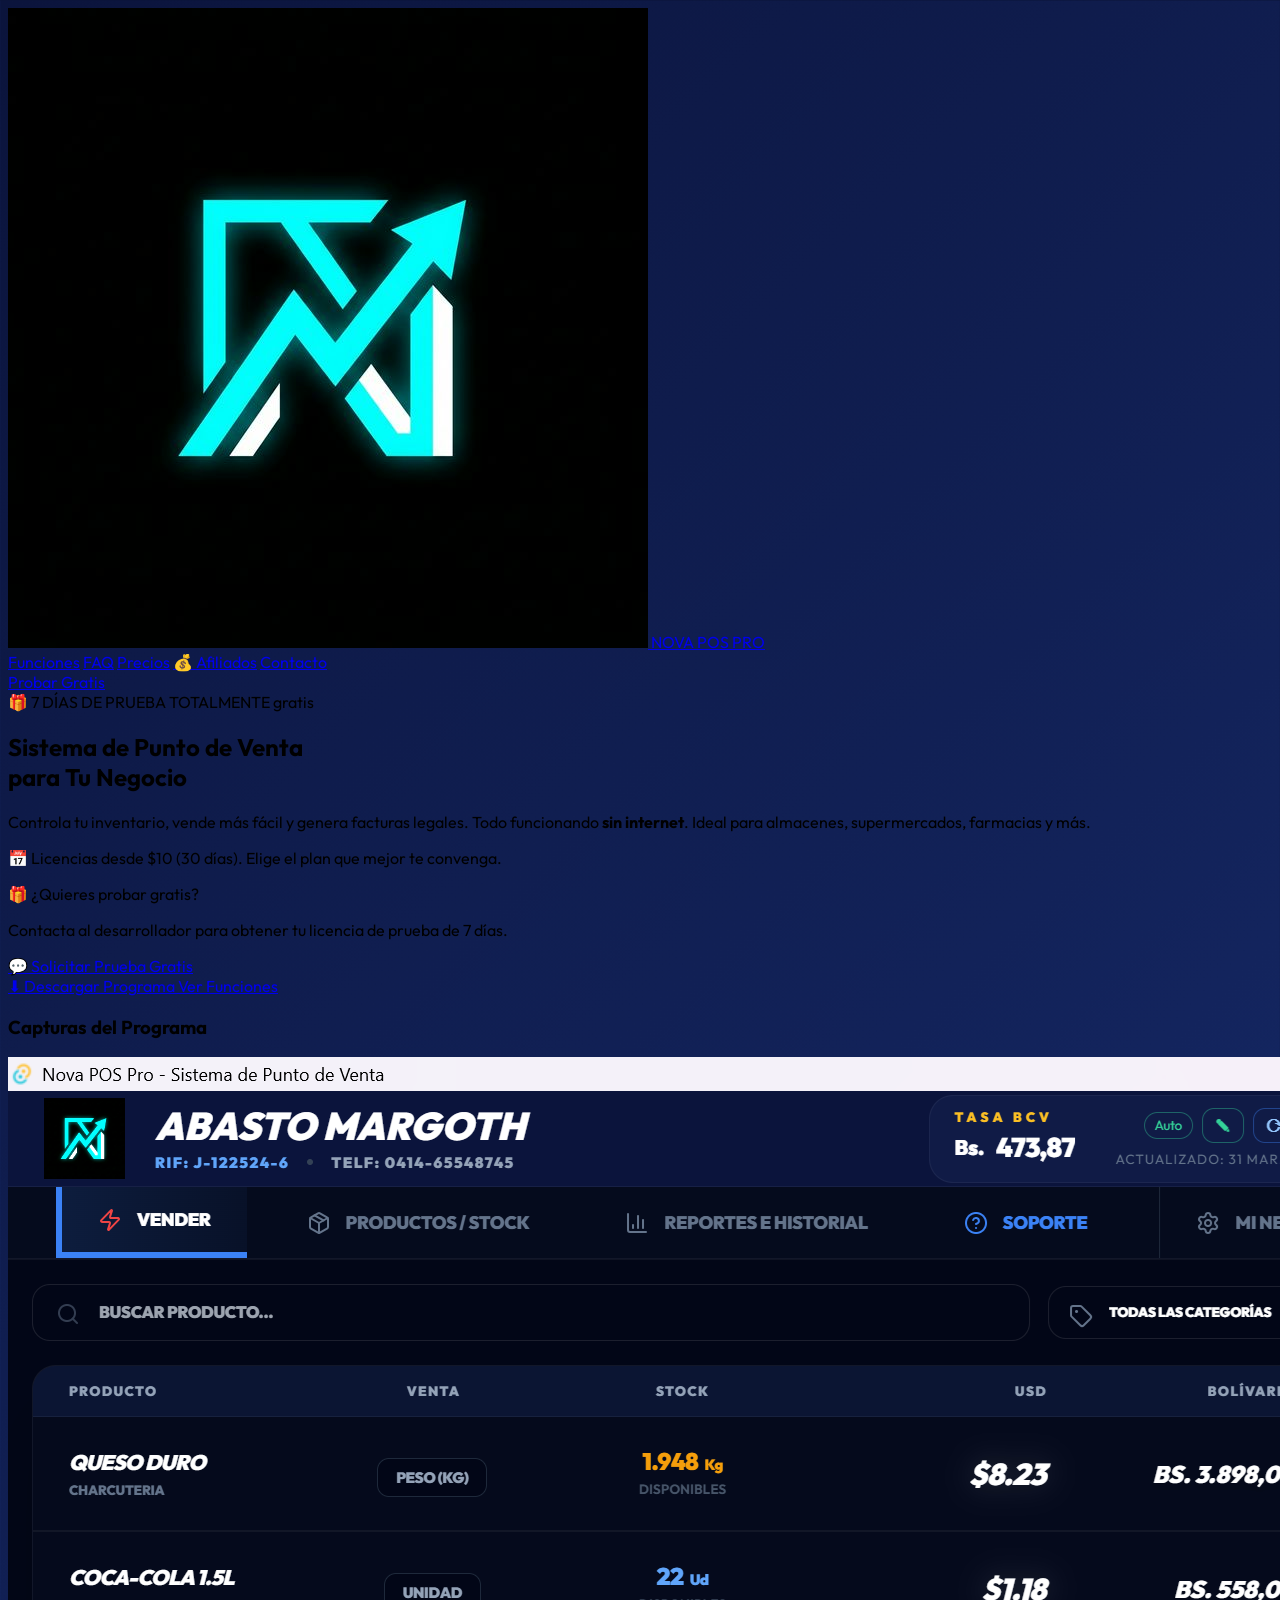
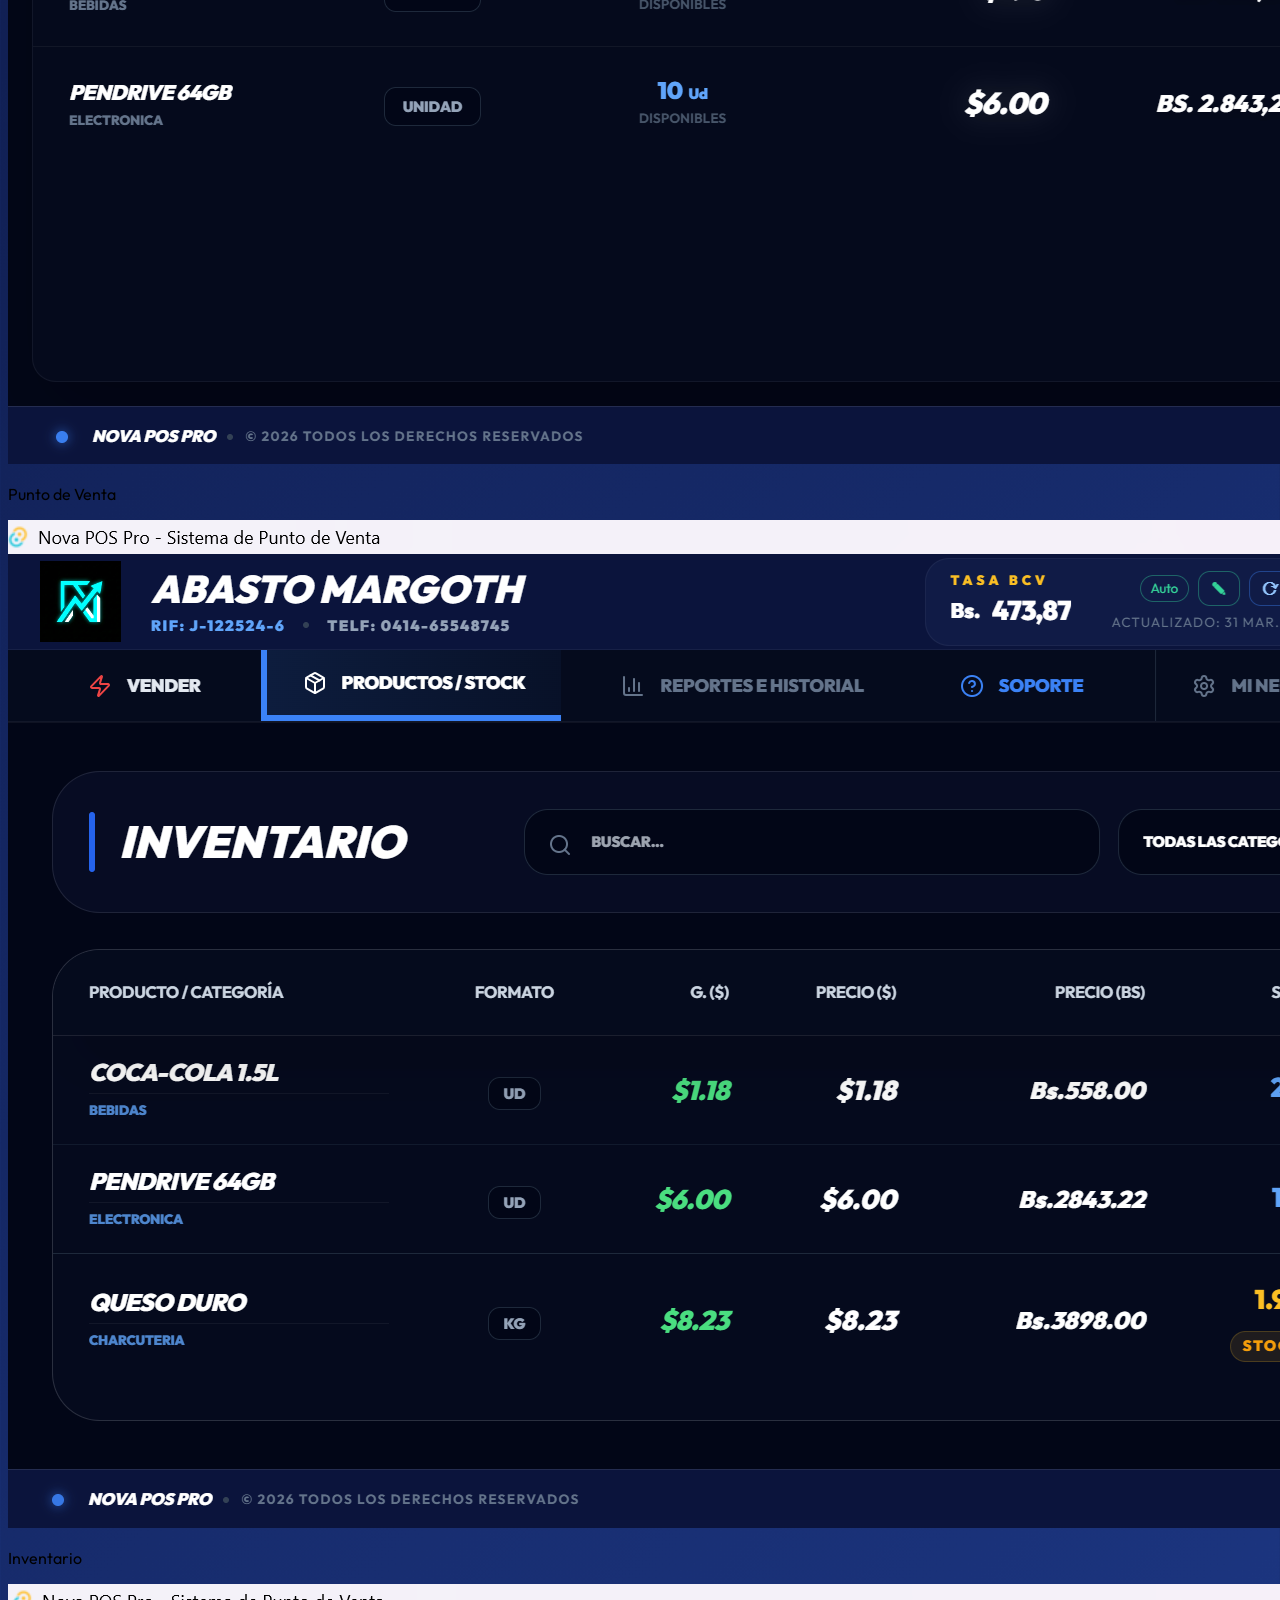
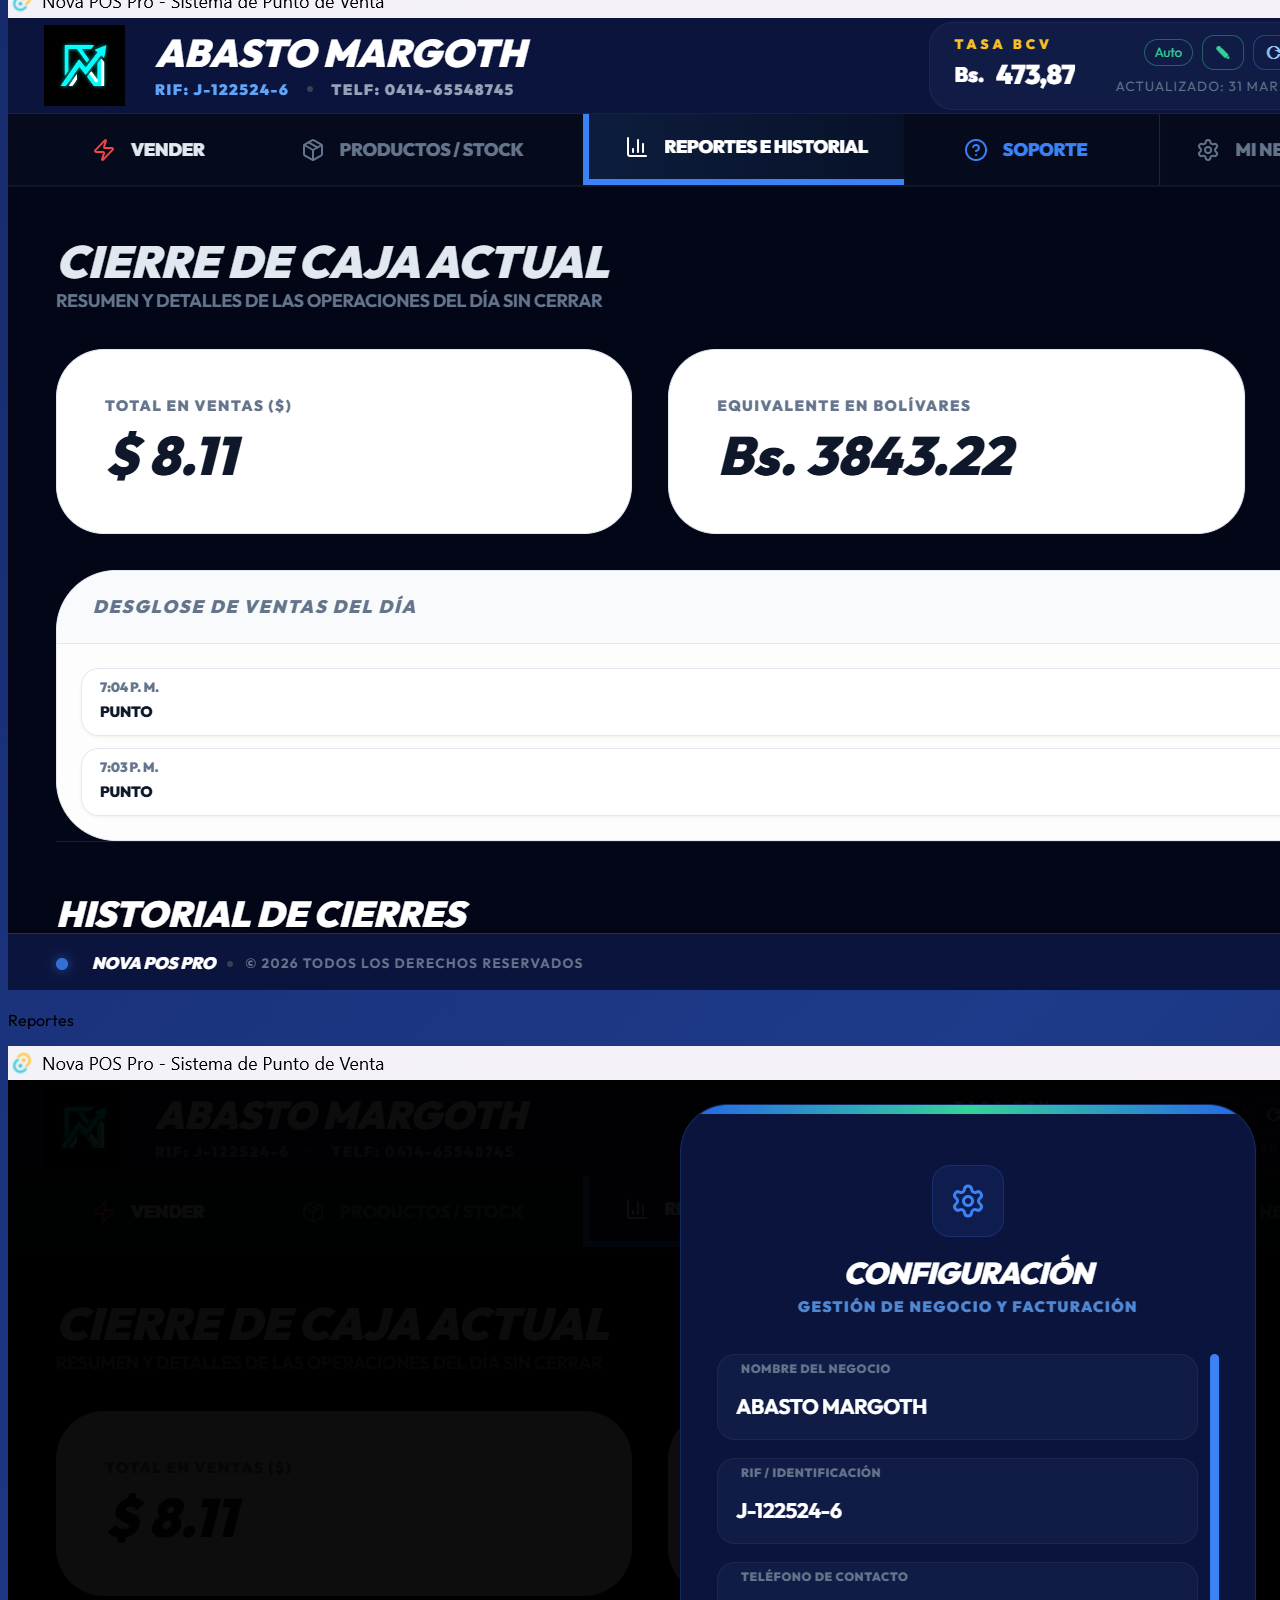
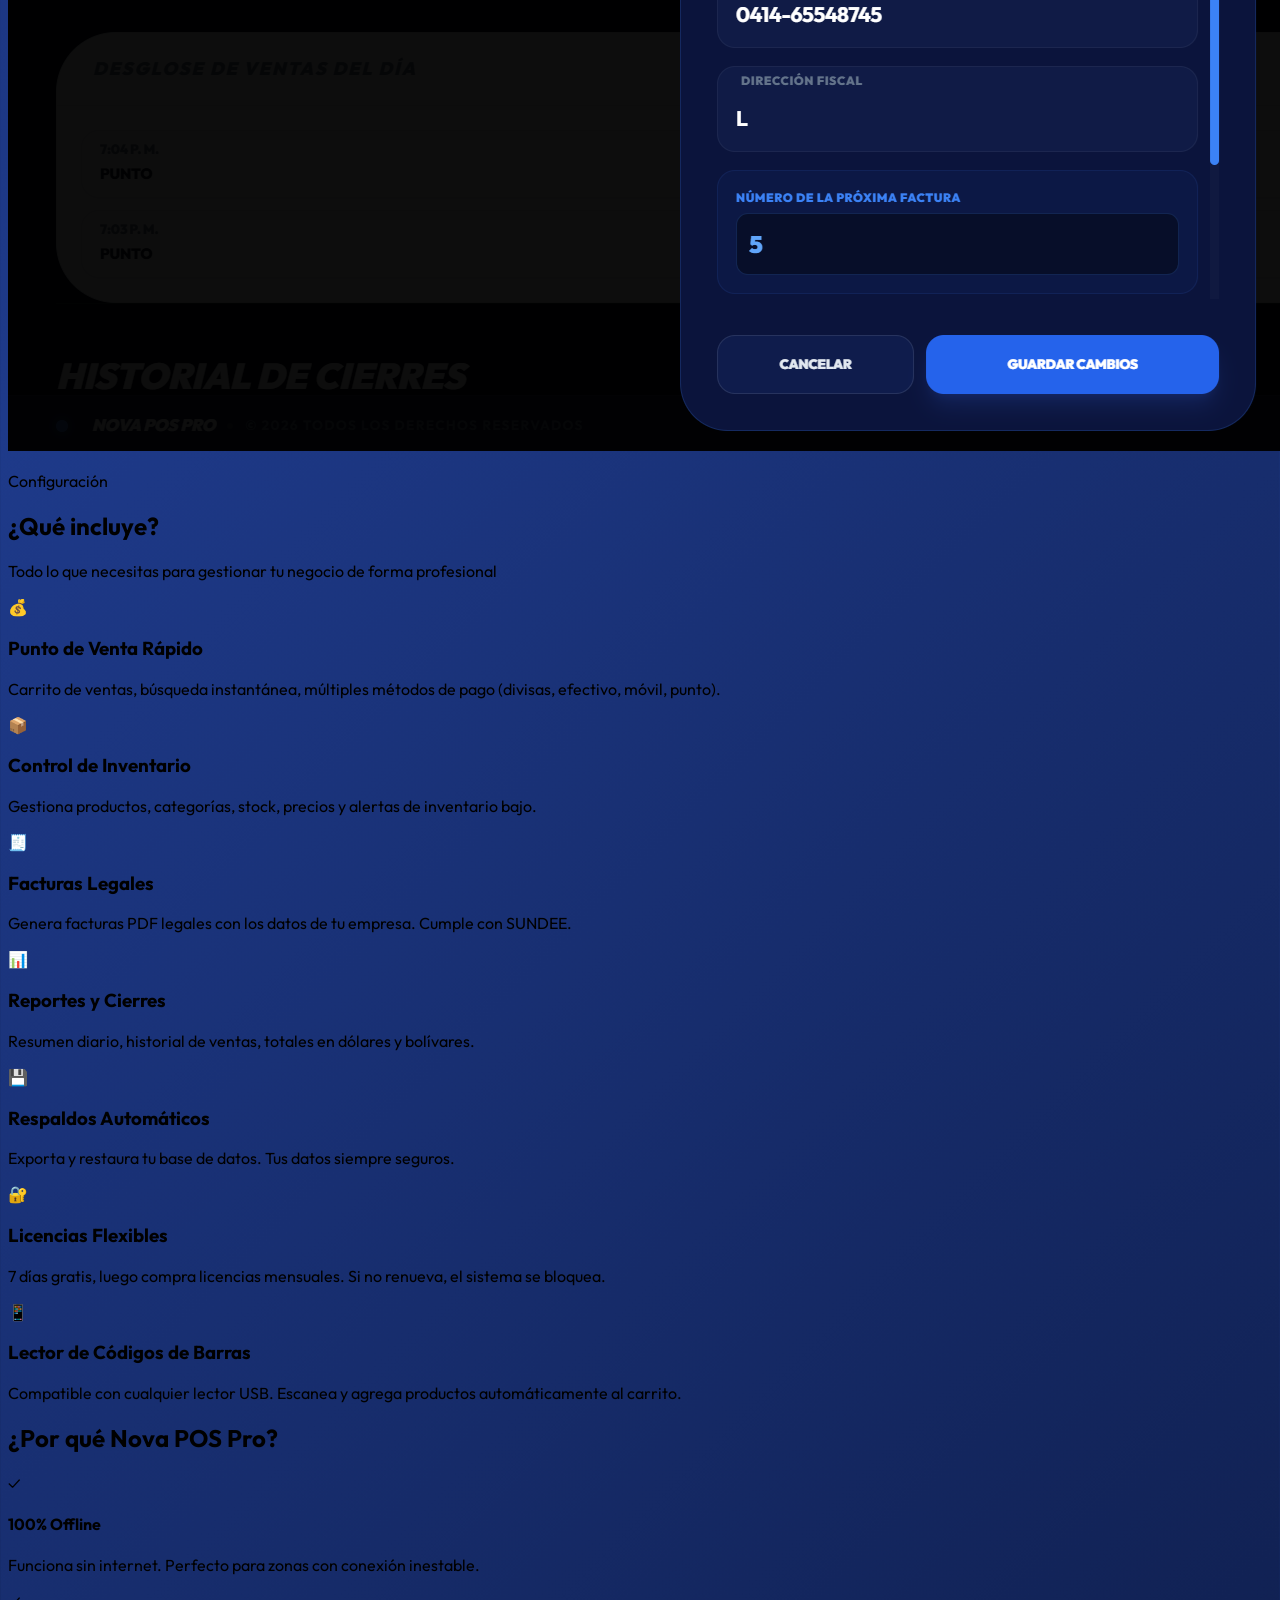
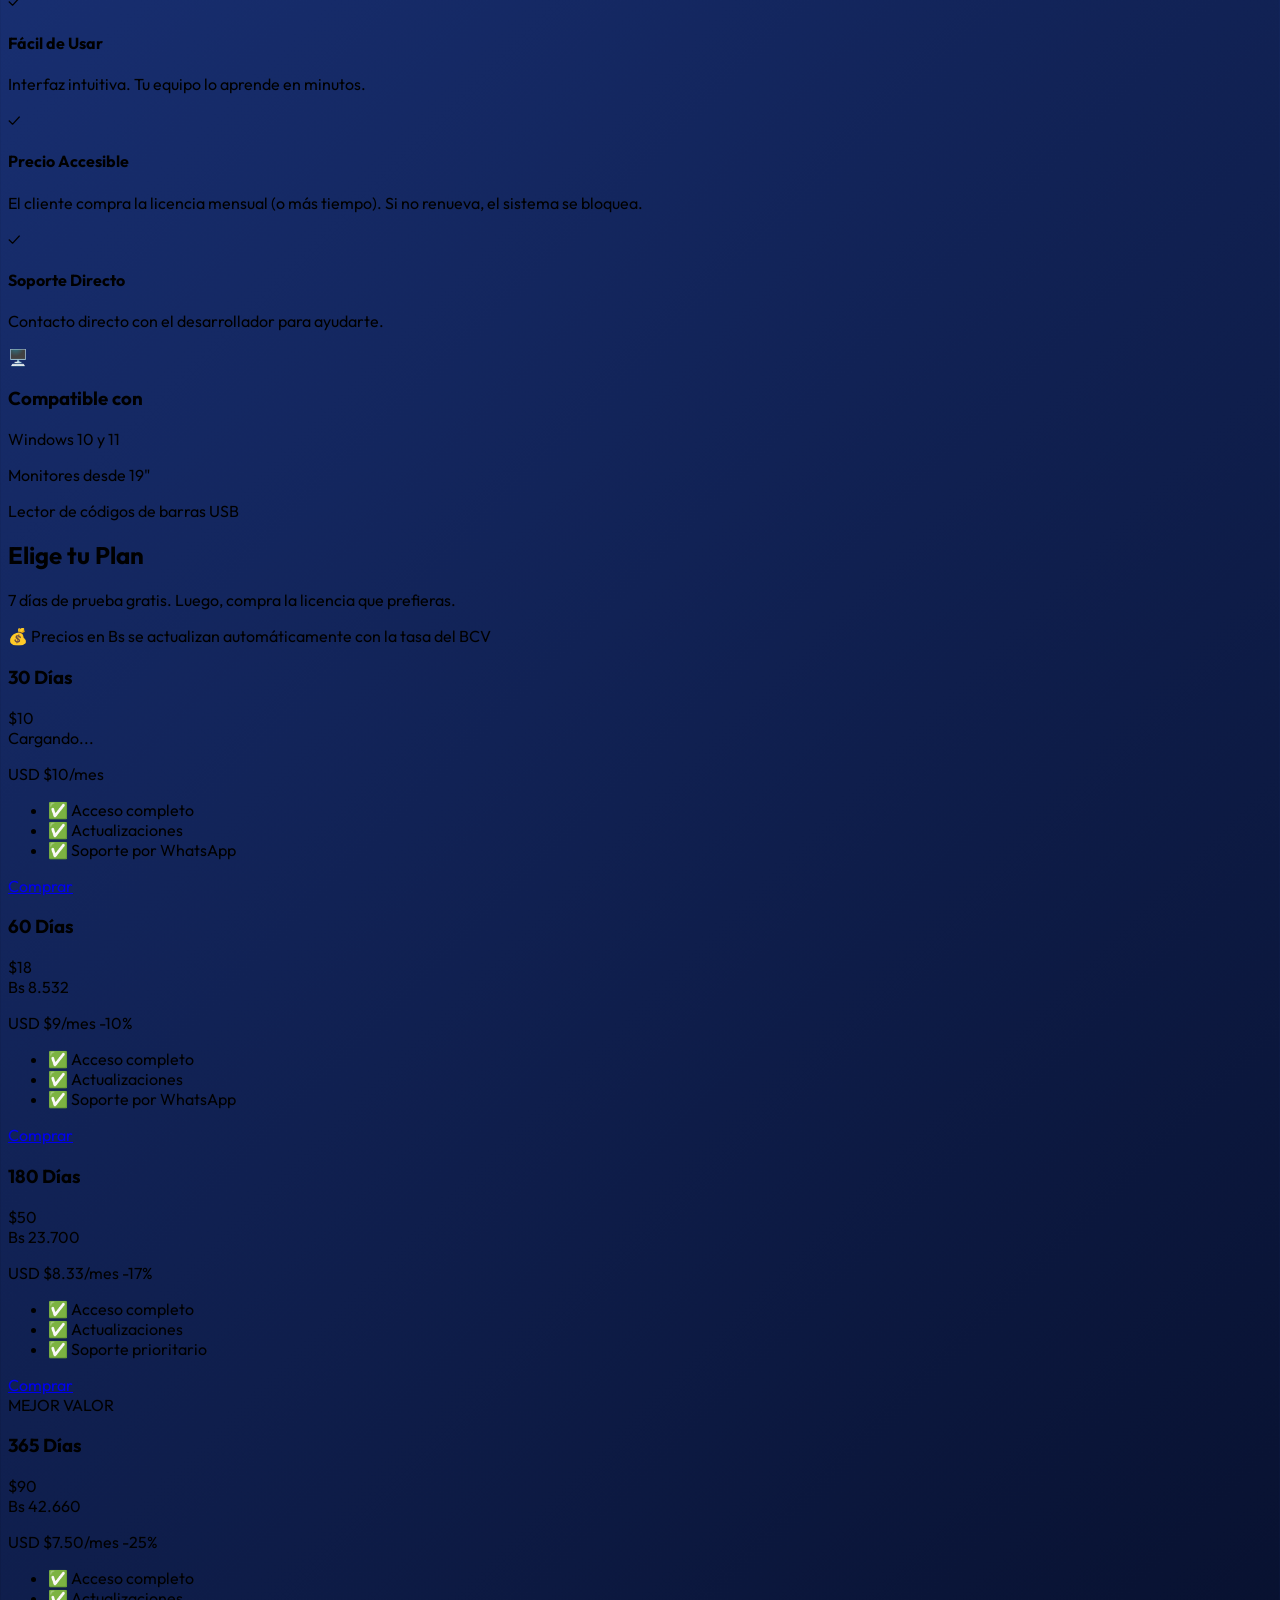
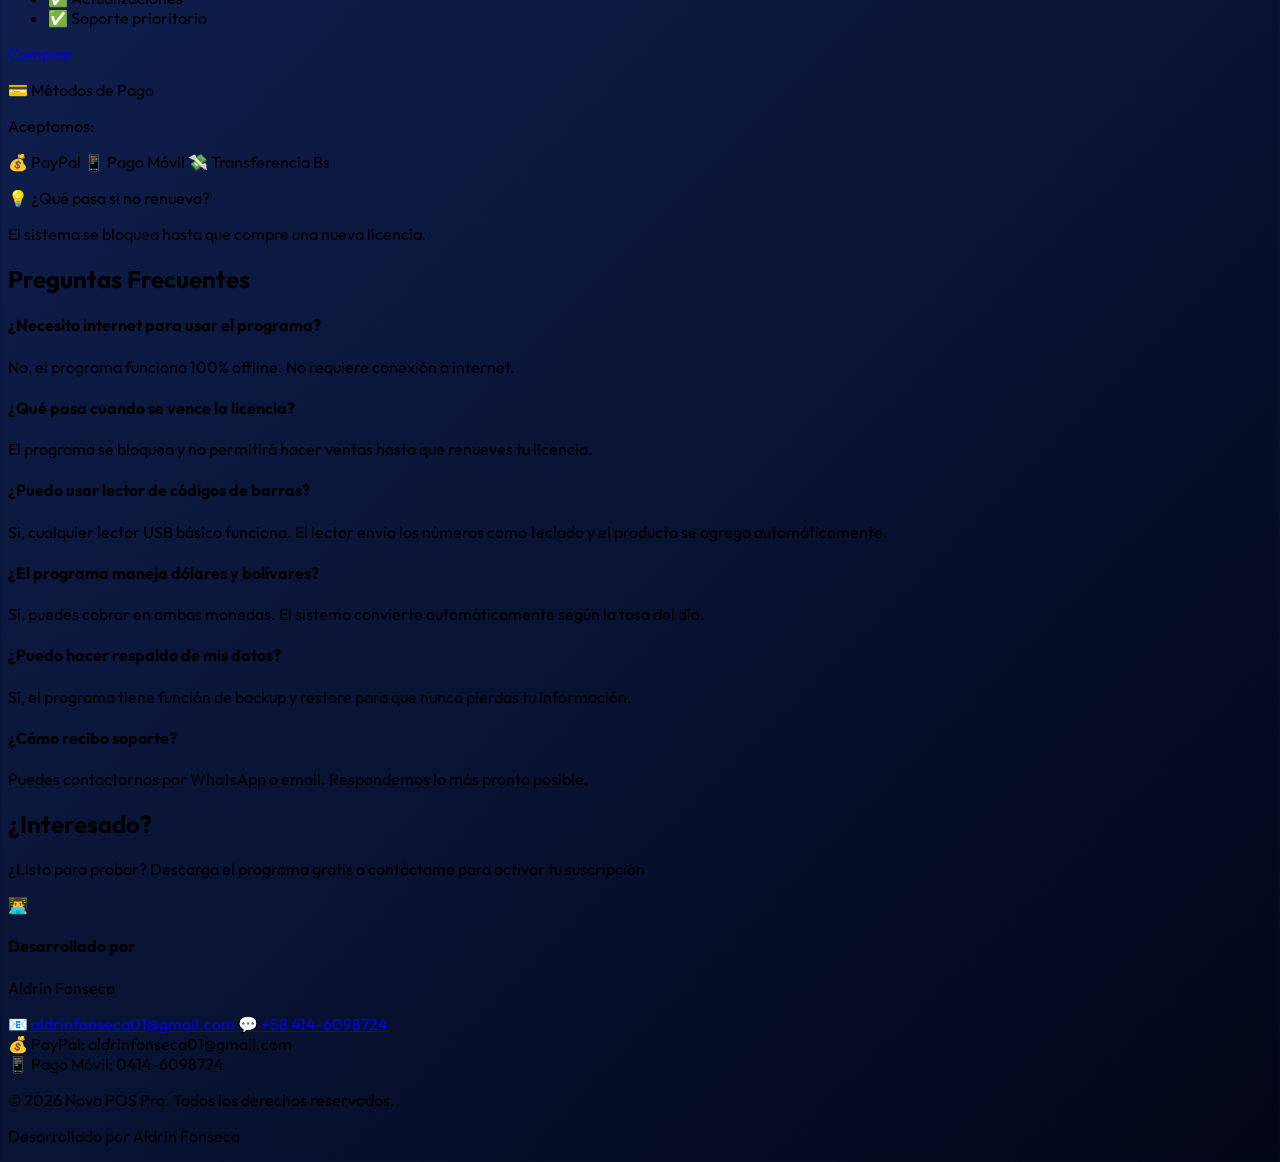
==== index.html @ e428296a "Add files via upload" ====
<!DOCTYPE html>
<html lang="es">
<head>
    <meta charset="UTF-8">
    <meta name="viewport" content="width=device-width, initial-scale=1.0">
    <title>Nova POS Pro - Sistema de Punto de Venta</title>
    <link rel="icon" type="image/png" href="logo_pro.png">
    <script src="https://cdn.tailwindcss.com"></script>
    <link href="https://fonts.googleapis.com/css2?family=Outfit:wght@400;700;900&display=swap" rel="stylesheet">
    <style>
        * { font-family: 'Outfit', sans-serif; }
        .gradient-bg { background: linear-gradient(135deg, #0B143C 0%, #1e3a8a 50%, #020617 100%); }
        .card-hover { transition: all 0.3s ease; }
        .card-hover:hover { transform: translateY(-5px); box-shadow: 0 20px 40px rgba(59, 130, 246, 0.3); }
        .float-animation { animation: float 3s ease-in-out infinite; }
        @keyframes float { 0%, 100% { transform: translateY(0); } 50% { transform: translateY(-10px); } }
        .pulse-glow { animation: pulse-glow 2s ease-in-out infinite; }
        @keyframes pulse-glow { 0%, 100% { box-shadow: 0 0 20px rgba(59, 130, 246, 0.4); } 50% { box-shadow: 0 0 40px rgba(59, 130, 246, 0.8); } }
        
        /* Lightbox */
        #lightbox {
            display: none;
            position: fixed;
            inset: 0;
            background: rgba(0,0,0,0.95);
            z-index: 9999;
            justify-content: center;
            align-items: center;
            cursor: pointer;
        }
        #lightbox img {
            max-width: 90vw;
            max-height: 90vh;
            object-fit: contain;
        }
        #lightbox.active {
            display: flex;
        }
    </style>
</head>
<body class="gradient-bg min-h-screen text-white">

    <!-- Lightbox para imágenes -->
    <div id="lightbox" onclick="this.classList.remove('active')">
        <img id="lightbox-img" src="" alt="Vista previa">
    </div>
    <!-- Header -->
    <header class="fixed w-full top-0 z-50 bg-slate-900/90 backdrop-blur-lg border-b border-white/10">
        <div class="max-w-6xl mx-auto px-4 py-4 flex justify-between items-center">
            <div class="flex items-center gap-3">
                <a href="/">
                    <img src="logo_pro.png" alt="Nova POS Pro" class="w-10 h-10 rounded-xl">
                </a>
                <a href="/" class="font-black text-xl tracking-wide">NOVA POS <span class="text-blue-400">PRO</span></a>
            </div>
            <nav class="hidden md:flex gap-6 text-sm font-bold">
                <a href="#funciones" class="hover:text-blue-400 transition">Funciones</a>
                <a href="#preguntas" class="hover:text-blue-400 transition">FAQ</a>
                <a href="#precios" class="hover:text-blue-400 transition">Precios</a>
                <a href="afiliados/" class="hover:text-purple-400 transition">💰 Afiliados</a>
                <a href="#contacto" class="hover:text-blue-400 transition">Contacto</a>
            </nav>
            <a href="#contacto" class="bg-green-600 hover:bg-green-700 px-5 py-2 rounded-xl font-bold text-sm transition pulse-glow">Probar Gratis</a>
        </div>
    </header>

    <!-- Hero -->
    <section class="pt-32 pb-20 px-4">
        <div class="max-w-6xl mx-auto text-center">
            <div class="inline-block bg-green-500/20 border border-green-500/30 px-4 py-1 rounded-full text-xs font-bold text-green-400 mb-6">
                🎁 7 DÍAS DE PRUEBA TOTALMENTE gratis
            </div>
            <h1 class="text-4xl md:text-6xl font-black mb-6 leading-tight">
                Sistema de Punto de Venta<br>
                <span class="text-blue-400">para Tu Negocio</span>
            </h1>
            <p class="text-slate-300 text-lg md:text-xl max-w-2xl mx-auto mb-6">
                Controla tu inventario, vende más fácil y genera facturas legales. 
                Todo funcionando <strong>sin internet</strong>. Ideal para almacenes, supermercados, farmacias y más.
            </p>
            <p class="text-blue-400 font-bold text-lg mb-6">
                📅 Licencias desde $10 (30 días). Elige el plan que mejor te convenga.
            </p>
            
            <!-- Prueba Gratis - Destacado -->
            <div class="bg-green-600/20 border border-green-500/30 rounded-2xl p-4 max-w-xl mx-auto mb-8">
                <p class="text-green-400 font-bold text-lg mb-2">🎁 ¿Quieres probar gratis?</p>
                <p class="text-slate-300 text-sm mb-3">Contacta al desarrollador para obtener tu licencia de prueba de 7 días.</p>
                <a href="#contacto" class="inline-block bg-green-500 hover:bg-green-600 px-6 py-2 rounded-xl font-bold text-white transition">
                    💬 Solicitar Prueba Gratis
                </a>
            </div>
            
                <div class="flex flex-col sm:flex-row gap-4 justify-center">
                <a href="https://www.mediafire.com/file/jtcs6cgngx783fh/Nova_POS_Pro_Instalador.exe/file" target="_blank" class="bg-blue-600 hover:bg-blue-700 px-8 py-4 rounded-2xl font-black text-lg transition pulse-glow">
                    ⬇ Descargar Programa
                </a>
                <a href="#funciones" class="border border-white/20 hover:bg-white/10 px-8 py-4 rounded-2xl font-bold transition">
                    Ver Funciones
                </a>
            </div>
            
            <!-- Preview / Galería -->
            <div class="mt-16">
                <h3 class="text-2xl font-black mb-8 text-center">Capturas del Programa</h3>
                <div class="grid md:grid-cols-2 lg:grid-cols-4 gap-4 max-w-5xl mx-auto">
                    <div class="bg-slate-800/50 border border-white/10 rounded-xl overflow-hidden cursor-pointer" onclick="document.getElementById('lightbox-img').src='ventas.png';document.getElementById('lightbox').classList.add('active')">
                        <img src="ventas.png" alt="Punto de Venta" class="w-full aspect-video object-cover">
                        <p class="text-center text-slate-400 text-xs py-2">Punto de Venta</p>
                    </div>
                    <div class="bg-slate-800/50 border border-white/10 rounded-xl overflow-hidden cursor-pointer" onclick="document.getElementById('lightbox-img').src='inventario.png';document.getElementById('lightbox').classList.add('active')">
                        <img src="inventario.png" alt="Inventario" class="w-full aspect-video object-cover">
                        <p class="text-center text-slate-400 text-xs py-2">Inventario</p>
                    </div>
                    <div class="bg-slate-800/50 border border-white/10 rounded-xl overflow-hidden cursor-pointer" onclick="document.getElementById('lightbox-img').src='reportes.png';document.getElementById('lightbox').classList.add('active')">
                        <img src="reportes.png" alt="Reportes" class="w-full aspect-video object-cover">
                        <p class="text-center text-slate-400 text-xs py-2">Reportes</p>
                    </div>
                    <div class="bg-slate-800/50 border border-white/10 rounded-xl overflow-hidden cursor-pointer" onclick="document.getElementById('lightbox-img').src='Configuracion.png';document.getElementById('lightbox').classList.add('active')">
                        <img src="Configuracion.png" alt="Configuración" class="w-full aspect-video object-cover">
                        <p class="text-center text-slate-400 text-xs py-2">Configuración</p>
                    </div>
                </div>
            </div>
        </div>
    </section>

    <!-- Funciones -->
    <section id="funciones" class="py-20 px-4 bg-slate-900/50">
        <div class="max-w-6xl mx-auto">
            <h2 class="text-3xl md:text-4xl font-black text-center mb-4">¿Qué incluye?</h2>
            <p class="text-slate-400 text-center mb-12 max-w-xl mx-auto">Todo lo que necesitas para gestionar tu negocio de forma profesional</p>
            
            <div class="grid md:grid-cols-2 lg:grid-cols-3 gap-6">
                <!-- Función 1 -->
                <div class="bg-slate-800/50 border border-white/10 rounded-2xl p-6 card-hover">
                    <div class="w-12 h-12 bg-blue-600/20 rounded-xl flex items-center justify-center mb-4 text-2xl">💰</div>
                    <h3 class="font-black text-lg mb-2">Punto de Venta Rápido</h3>
                    <p class="text-slate-400 text-sm">Carrito de ventas, búsqueda instantánea, múltiples métodos de pago (divisas, efectivo, móvil, punto).</p>
                </div>
                
                <!-- Función 2 -->
                <div class="bg-slate-800/50 border border-white/10 rounded-2xl p-6 card-hover">
                    <div class="w-12 h-12 bg-green-600/20 rounded-xl flex items-center justify-center mb-4 text-2xl">📦</div>
                    <h3 class="font-black text-lg mb-2">Control de Inventario</h3>
                    <p class="text-slate-400 text-sm">Gestiona productos, categorías, stock, precios y alertas de inventario bajo.</p>
                </div>
                
                <!-- Función 3 -->
                <div class="bg-slate-800/50 border border-white/10 rounded-2xl p-6 card-hover">
                    <div class="w-12 h-12 bg-purple-600/20 rounded-xl flex items-center justify-center mb-4 text-2xl">🧾</div>
                    <h3 class="font-black text-lg mb-2">Facturas Legales</h3>
                    <p class="text-slate-400 text-sm">Genera facturas PDF legales con los datos de tu empresa. Cumple con SUNDEE.</p>
                </div>
                
                <!-- Función 4 -->
                <div class="bg-slate-800/50 border border-white/10 rounded-2xl p-6 card-hover">
                    <div class="w-12 h-12 bg-amber-600/20 rounded-xl flex items-center justify-center mb-4 text-2xl">📊</div>
                    <h3 class="font-black text-lg mb-2">Reportes y Cierres</h3>
                    <p class="text-slate-400 text-sm">Resumen diario, historial de ventas, totales en dólares y bolívares.</p>
                </div>
                
                <!-- Función 5 -->
                <div class="bg-slate-800/50 border border-white/10 rounded-2xl p-6 card-hover">
                    <div class="w-12 h-12 bg-red-600/20 rounded-xl flex items-center justify-center mb-4 text-2xl">💾</div>
                    <h3 class="font-black text-lg mb-2">Respaldos Automáticos</h3>
                    <p class="text-slate-400 text-sm">Exporta y restaura tu base de datos. Tus datos siempre seguros.</p>
                </div>
                
                <!-- Función 6 -->
                <div class="bg-slate-800/50 border border-white/10 rounded-2xl p-6 card-hover">
                    <div class="w-12 h-12 bg-cyan-600/20 rounded-xl flex items-center justify-center mb-4 text-2xl">🔐</div>
                    <h3 class="font-black text-lg mb-2">Licencias Flexibles</h3>
                    <p class="text-slate-400 text-sm">7 días gratis, luego compra licencias mensuales. Si no renueva, el sistema se bloquea.</p>
                </div>
                
                <!-- Función 7 -->
                <div class="bg-slate-800/50 border border-white/10 rounded-2xl p-6 card-hover">
                    <div class="w-12 h-12 bg-orange-600/20 rounded-xl flex items-center justify-center mb-4 text-2xl">📱</div>
                    <h3 class="font-black text-lg mb-2">Lector de Códigos de Barras</h3>
                    <p class="text-slate-400 text-sm">Compatible con cualquier lector USB. Escanea y agrega productos automáticamente al carrito.</p>
                </div>
            </div>
        </div>
    </section>

    <!-- Ventajas -->
    <section class="py-20 px-4">
        <div class="max-w-6xl mx-auto">
            <div class="grid md:grid-cols-2 gap-12 items-center">
                <div>
                    <h2 class="text-3xl font-black mb-6">¿Por qué Nova POS Pro?</h2>
                    <div class="space-y-4">
                        <div class="flex gap-4">
                            <div class="w-8 h-8 bg-green-500/20 rounded-full flex items-center justify-center shrink-0">✓</div>
                            <div>
                                <h4 class="font-bold">100% Offline</h4>
                                <p class="text-slate-400 text-sm">Funciona sin internet. Perfecto para zonas con conexión inestable.</p>
                            </div>
                        </div>
                        <div class="flex gap-4">
                            <div class="w-8 h-8 bg-green-500/20 rounded-full flex items-center justify-center shrink-0">✓</div>
                            <div>
                                <h4 class="font-bold">Fácil de Usar</h4>
                                <p class="text-slate-400 text-sm">Interfaz intuitiva. Tu equipo lo aprende en minutos.</p>
                            </div>
                        </div>
                        <div class="flex gap-4">
                            <div class="w-8 h-8 bg-green-500/20 rounded-full flex items-center justify-center shrink-0">✓</div>
                            <div>
                                <h4 class="font-bold">Precio Accesible</h4>
                                <p class="text-slate-400 text-sm">El cliente compra la licencia mensual (o más tiempo). Si no renueva, el sistema se bloquea.</p>
                            </div>
                        </div>
                        <div class="flex gap-4">
                            <div class="w-8 h-8 bg-green-500/20 rounded-full flex items-center justify-center shrink-0">✓</div>
                            <div>
                                <h4 class="font-bold">Soporte Directo</h4>
                                <p class="text-slate-400 text-sm">Contacto directo con el desarrollador para ayudarte.</p>
                            </div>
                        </div>
                    </div>
                </div>
                <div class="bg-gradient-to-br from-blue-600/20 to-purple-600/20 border border-white/10 rounded-2xl p-8 text-center">
                    <div class="text-6xl mb-4 float-animation">🖥️</div>
                    <h3 class="text-2xl font-black mb-2">Compatible con</h3>
                    <p class="text-slate-300">Windows 10 y 11</p>
                    <p class="text-slate-300">Monitores desde 19"</p>
                    <p class="text-slate-300 mt-2">Lector de códigos de barras USB</p>
                </div>
            </div>
        </div>
    </section>

    <!-- Precios -->
    <section id="precios" class="py-20 px-4 bg-slate-900/50">
        <div class="max-w-5xl mx-auto text-center">
            <h2 class="text-3xl md:text-4xl font-black mb-4">Elige tu Plan</h2>
            <p class="text-slate-400 mb-4">7 días de prueba gratis. Luego, compra la licencia que prefieras.</p>
            <p class="text-xs text-blue-400 mb-4">💰 Precios en Bs se actualizan automáticamente con la tasa del BCV</p>
            <div id="debug-bcv" class="text-center text-xs text-yellow-400 mb-4 p-2 bg-slate-800 rounded max-w-lg mx-auto" style="display:none;"></div>
            
            <div class="grid md:grid-cols-2 lg:grid-cols-4 gap-4 mb-8">
                <!-- 30 Días -->
                <div class="bg-slate-800/50 border border-white/10 rounded-2xl p-6">
                    <h3 class="text-lg font-black text-white mb-1">30 Días</h3>
                    <div class="text-3xl font-black text-blue-400 mb-1">$10</div>
                    <div id="precio-30-bs" class="text-lg font-black text-green-400 mb-2">Cargando...</div>
                    <p class="text-xs text-slate-400 mb-4">USD $10/mes</p>
                    <ul class="text-left text-xs text-slate-300 space-y-2 mb-4">
                        <li>✅ Acceso completo</li>
                        <li>✅ Actualizaciones</li>
                        <li>✅ Soporte por WhatsApp</li>
                    </ul>
                    <a href="#contacto" class="block w-full bg-blue-600 hover:bg-blue-700 py-2 rounded-xl font-bold text-sm transition">Comprar</a>
                </div>
                
                <!-- 60 Días -->
                <div class="bg-slate-800/50 border border-white/10 rounded-2xl p-6">
                    <h3 class="text-lg font-black text-white mb-1">60 Días</h3>
                    <div class="text-3xl font-black text-blue-400 mb-1">$18</div>
                    <div id="precio-60-bs" class="text-lg font-black text-green-400 mb-2">Bs 8.532</div>
                    <p class="text-xs text-slate-400 mb-4">USD $9/mes <span class="text-green-400">-10%</span></p>
                    <ul class="text-left text-xs text-slate-300 space-y-2 mb-4">
                        <li>✅ Acceso completo</li>
                        <li>✅ Actualizaciones</li>
                        <li>✅ Soporte por WhatsApp</li>
                    </ul>
                    <a href="#contacto" class="block w-full bg-blue-600 hover:bg-blue-700 py-2 rounded-xl font-bold text-sm transition">Comprar</a>
                </div>
                
                <!-- 180 Días -->
                <div class="bg-slate-800/50 border border-white/10 rounded-2xl p-6">
                    <h3 class="text-lg font-black text-white mb-1">180 Días</h3>
                    <div class="text-3xl font-black text-blue-400 mb-1">$50</div>
                    <div id="precio-180-bs" class="text-lg font-black text-green-400 mb-2">Bs 23.700</div>
                    <p class="text-xs text-slate-400 mb-4">USD $8.33/mes <span class="text-green-400">-17%</span></p>
                    <ul class="text-left text-xs text-slate-300 space-y-2 mb-4">
                        <li>✅ Acceso completo</li>
                        <li>✅ Actualizaciones</li>
                        <li>✅ Soporte prioritario</li>
                    </ul>
                    <a href="#contacto" class="block w-full bg-blue-600 hover:bg-blue-700 py-2 rounded-xl font-bold text-sm transition">Comprar</a>
                </div>
                
                <!-- 365 Días -->
                <div class="bg-gradient-to-br from-blue-600/30 to-purple-600/30 border border-blue-500/30 rounded-2xl p-6 relative">
                    <div class="absolute -top-3 left-1/2 -translate-x-1/2 bg-green-500 text-xs font-bold px-3 py-1 rounded-full">MEJOR VALOR</div>
                    <h3 class="text-lg font-black text-white mb-1">365 Días</h3>
                    <div class="text-3xl font-black text-green-400 mb-1">$90</div>
                    <div id="precio-365-bs" class="text-lg font-black text-green-400 mb-2">Bs 42.660</div>
                    <p class="text-xs text-slate-400 mb-4">USD $7.50/mes <span class="text-green-400">-25%</span></p>
                    <ul class="text-left text-xs text-slate-300 space-y-2 mb-4">
                        <li>✅ Acceso completo</li>
                        <li>✅ Actualizaciones</li>
                        <li>✅ Soporte prioritario</li>
                    </ul>
                    <a href="#contacto" class="block w-full bg-green-600 hover:bg-green-700 py-2 rounded-xl font-bold text-sm transition">Comprar</a>
                </div>
            </div>
            
            <!-- Métodos de Pago -->
            <div class="mt-8 bg-slate-800/30 border border-white/10 rounded-xl p-6 max-w-lg mx-auto">
                <p class="text-blue-400 font-bold mb-3">💳 Métodos de Pago</p>
                <p class="text-slate-300 text-sm mb-3">Aceptamos:</p>
                <div class="flex justify-center gap-4 text-2xl">
                    <span title="PayPal">💰 PayPal</span>
                    <span title="Pago Móvil">📱 Pago Móvil</span>
                    <span title="Transferencia">💸 Transferencia Bs</span>
                </div>
            </div>
            
            <div class="mt-8 bg-slate-800/30 border border-white/10 rounded-xl p-6 max-w-lg mx-auto">
                <p class="text-yellow-400 font-bold mb-2">💡 ¿Qué pasa si no renueva?</p>
                <p class="text-slate-300 text-sm">
                    El sistema se bloquea hasta que compre una nueva licencia.
                </p>
            </div>
        </div>
    </section>

    <!-- Contacto -->
    <section id="preguntas" class="py-20 px-4">
        <div class="max-w-3xl mx-auto">
            <h2 class="text-3xl font-black mb-8 text-center">Preguntas Frecuentes</h2>
            
            <div class="space-y-4">
                <div class="bg-slate-800/50 border border-white/10 rounded-xl p-4">
                    <h4 class="font-black text-blue-400 mb-2">¿Necesito internet para usar el programa?</h4>
                    <p class="text-slate-300 text-sm">No, el programa funciona 100% offline. No requiere conexión a internet.</p>
                </div>
                
                <div class="bg-slate-800/50 border border-white/10 rounded-xl p-4">
                    <h4 class="font-black text-blue-400 mb-2">¿Qué pasa cuando se vence la licencia?</h4>
                    <p class="text-slate-300 text-sm">El programa se bloquea y no permitirá hacer ventas hasta que renueves tu licencia.</p>
                </div>
                
                <div class="bg-slate-800/50 border border-white/10 rounded-xl p-4">
                    <h4 class="font-black text-blue-400 mb-2">¿Puedo usar lector de códigos de barras?</h4>
                    <p class="text-slate-300 text-sm">Sí, cualquier lector USB básico funciona. El lector envía los números como teclado y el producto se agrega automáticamente.</p>
                </div>
                
                <div class="bg-slate-800/50 border border-white/10 rounded-xl p-4">
                    <h4 class="font-black text-blue-400 mb-2">¿El programa maneja dólares y bolívares?</h4>
                    <p class="text-slate-300 text-sm">Sí, puedes cobrar en ambas monedas. El sistema convierte automáticamente según la tasa del día.</p>
                </div>
                
                <div class="bg-slate-800/50 border border-white/10 rounded-xl p-4">
                    <h4 class="font-black text-blue-400 mb-2">¿Puedo hacer respaldo de mis datos?</h4>
                    <p class="text-slate-300 text-sm">Sí, el programa tiene función de backup y restore para que nunca pierdas tu información.</p>
                </div>
                
                <div class="bg-slate-800/50 border border-white/10 rounded-xl p-4">
                    <h4 class="font-black text-blue-400 mb-2">¿Cómo recibo soporte?</h4>
                    <p class="text-slate-300 text-sm">Puedes contactarnos por WhatsApp o email. Respondemos lo más pronto posible.</p>
                </div>
            </div>
        </div>
    </section>

    <!-- Contacto -->
    <section id="contacto" class="py-20 px-4">
        <div class="max-w-2xl mx-auto text-center">
            <h2 class="text-3xl font-black mb-6">¿Interesado?</h2>
            <p class="text-slate-300 mb-8">¿Listo para probar? Descarga el programa gratis o contáctame para activar tu suscripción</p>
            
            <div class="bg-slate-800/50 border border-white/10 rounded-2xl p-8">
                <div class="flex items-center gap-4 mb-6">
                    <div class="w-16 h-16 bg-blue-600/20 rounded-full flex items-center justify-center text-3xl">👨‍💻</div>
                    <div class="text-left">
                        <h4 class="font-black text-lg">Desarrollado por</h4>
                        <p class="text-blue-400 font-bold">Aldrin Fonseca</p>
                    </div>
                </div>
                
                <div class="space-y-4 text-left">
                    <a href="mailto:aldrinfonseca01@gmail.com" class="flex items-center gap-3 p-3 bg-slate-900/50 rounded-xl hover:bg-slate-900 transition">
                        <span class="text-xl">📧</span>
                        <span>aldrinfonseca01@gmail.com</span>
                    </a>
                    <a href="https://wa.me/584146098724" target="_blank" class="flex items-center gap-3 p-3 bg-green-600/20 rounded-xl hover:bg-green-600/30 transition">
                        <span class="text-xl">💬</span>
                        <span>+58 414-6098724</span>
                    </a>
                    <div class="flex items-center gap-3 p-3 bg-blue-600/20 rounded-xl">
                        <span class="text-xl">💰</span>
                        <span>PayPal: aldrinfonseca01@gmail.com</span>
                    </div>
                    <div class="flex items-center gap-3 p-3 bg-purple-600/20 rounded-xl">
                        <span class="text-xl">📱</span>
                        <span>Pago Móvil: 0414-6098724</span>
                    </div>
                </div>
            </div>
        </div>
    </section>

    <!-- Footer -->
    <footer class="py-8 px-4 border-t border-white/10 text-center text-slate-500 text-sm">
        <p>© 2026 Nova POS Pro. Todos los derechos reservados.</p>
        <p class="mt-2">Desarrollado por Aldrin Fonseca</p>
    </footer>

    <script>
        const DOLAR_API_URL = 'https://ve.dolarapi.com/v1/cotizaciones';
        
        async function actualizarPreciosBCV() {
            try {
                const response = await fetch(DOLAR_API_URL, { cache: 'no-store' });
                if (!response.ok) throw new Error('HTTP ' + response.status);
                const data = await response.json();
                
                const tasaUSD = data.find(c => c.moneda === 'USD');
                const tasa = tasaUSD?.promedio || tasaUSD?.venta || 0;
                
                if (tasa > 0) {
                    localStorage.setItem('tasaBCV', tasa);
                    
                    const precio30 = (10 * tasa).toLocaleString('es-VE', { maximumFractionDigits: 0 });
                    const precio60 = (18 * tasa).toLocaleString('es-VE', { maximumFractionDigits: 0 });
                    const precio180 = (45 * tasa).toLocaleString('es-VE', { maximumFractionDigits: 0 });
                    const precio365 = (90 * tasa).toLocaleString('es-VE', { maximumFractionDigits: 0 });
                    
                    document.getElementById('precio-30-bs').textContent = 'Bs ' + precio30;
                    document.getElementById('precio-60-bs').textContent = 'Bs ' + precio60;
                    document.getElementById('precio-180-bs').textContent = 'Bs ' + precio180;
                    document.getElementById('precio-365-bs').textContent = 'Bs ' + precio365;
                }
            } catch (e) {
                const tasaGuardada = localStorage.getItem('tasaBCV');
                if (tasaGuardada) {
                    const tasa = parseFloat(tasaGuardada);
                    const precio30 = (10 * tasa).toLocaleString('es-VE', { maximumFractionDigits: 0 });
                    const precio60 = (18 * tasa).toLocaleString('es-VE', { maximumFractionDigits: 0 });
                    const precio180 = (45 * tasa).toLocaleString('es-VE', { maximumFractionDigits: 0 });
                    const precio365 = (90 * tasa).toLocaleString('es-VE', { maximumFractionDigits: 0 });
                    
                    document.getElementById('precio-30-bs').textContent = 'Bs ' + precio30;
                    document.getElementById('precio-60-bs').textContent = 'Bs ' + precio60;
                    document.getElementById('precio-180-bs').textContent = 'Bs ' + precio180;
                    document.getElementById('precio-365-bs').textContent = 'Bs ' + precio365;
                }
            }
        }
        
        window.addEventListener('load', actualizarPreciosBCV);
        setInterval(actualizarPreciosBCV, 300000);
    </script>
</body>
</html>
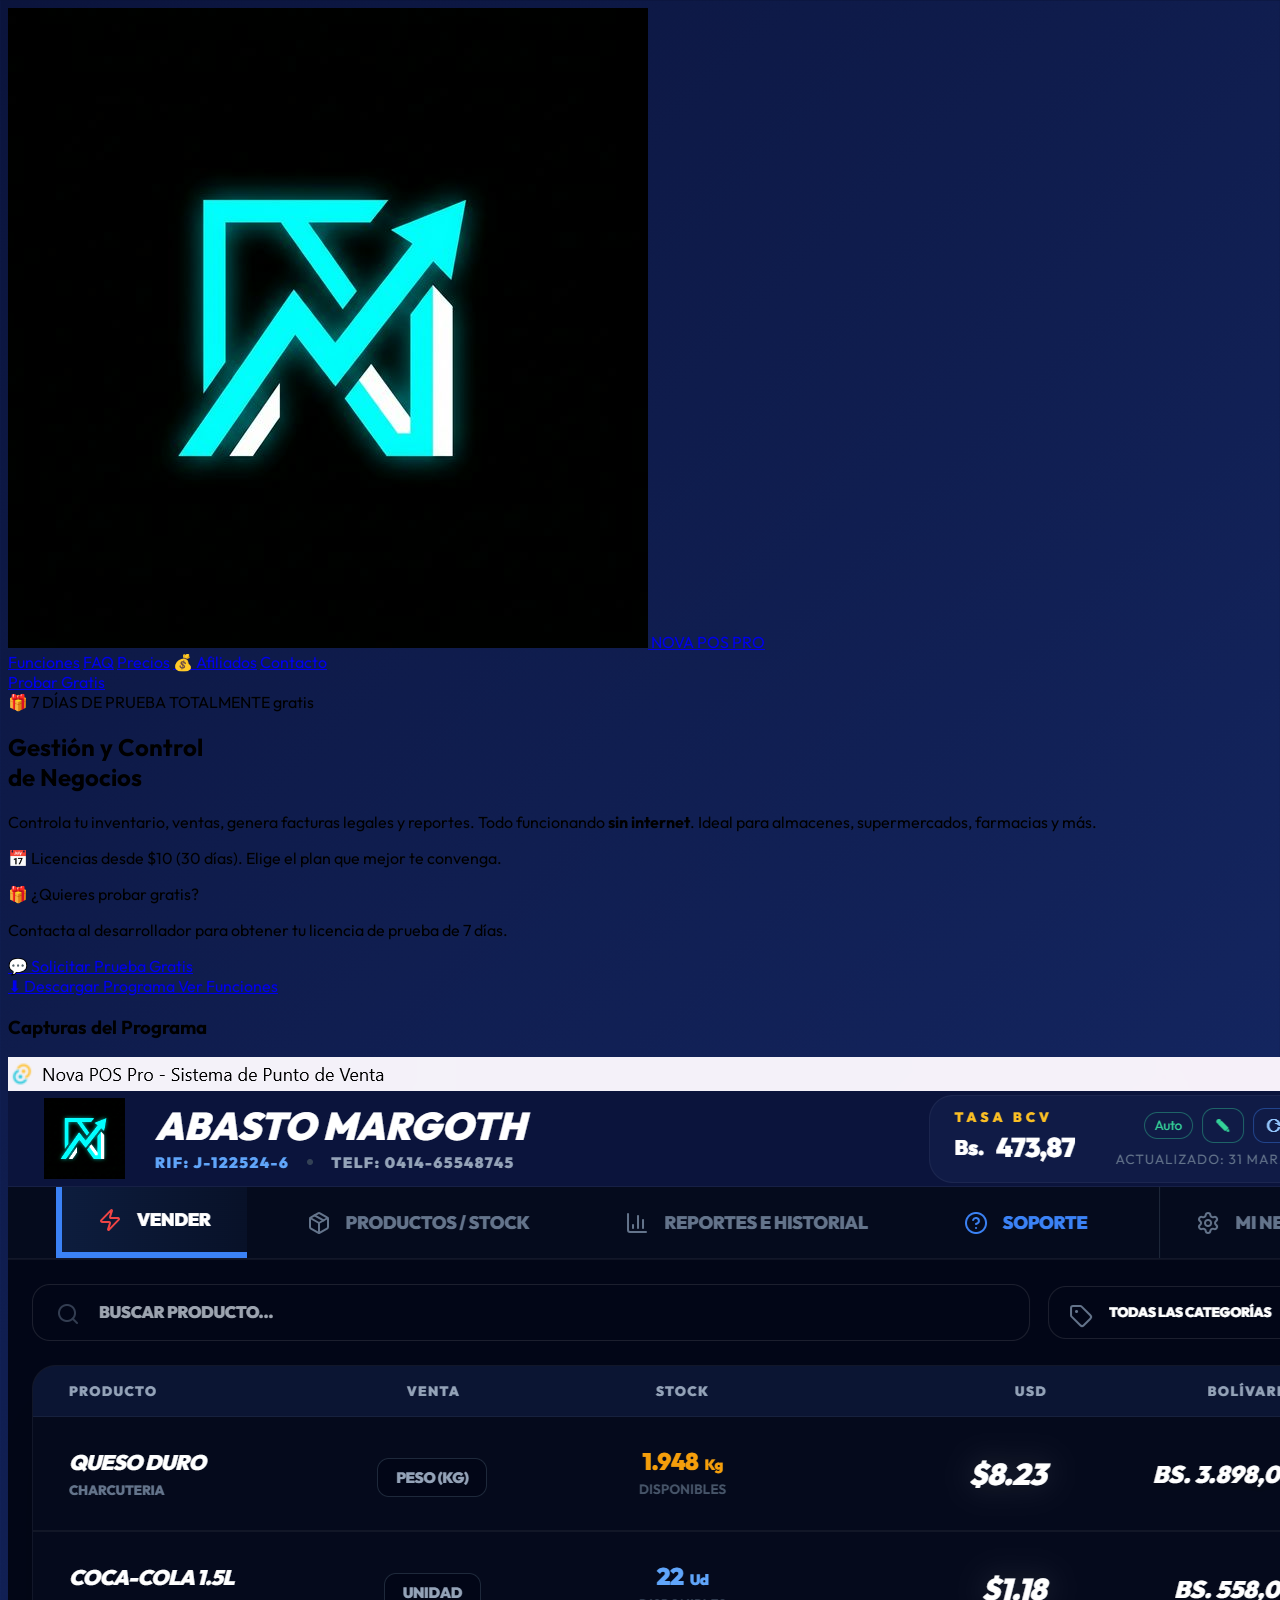
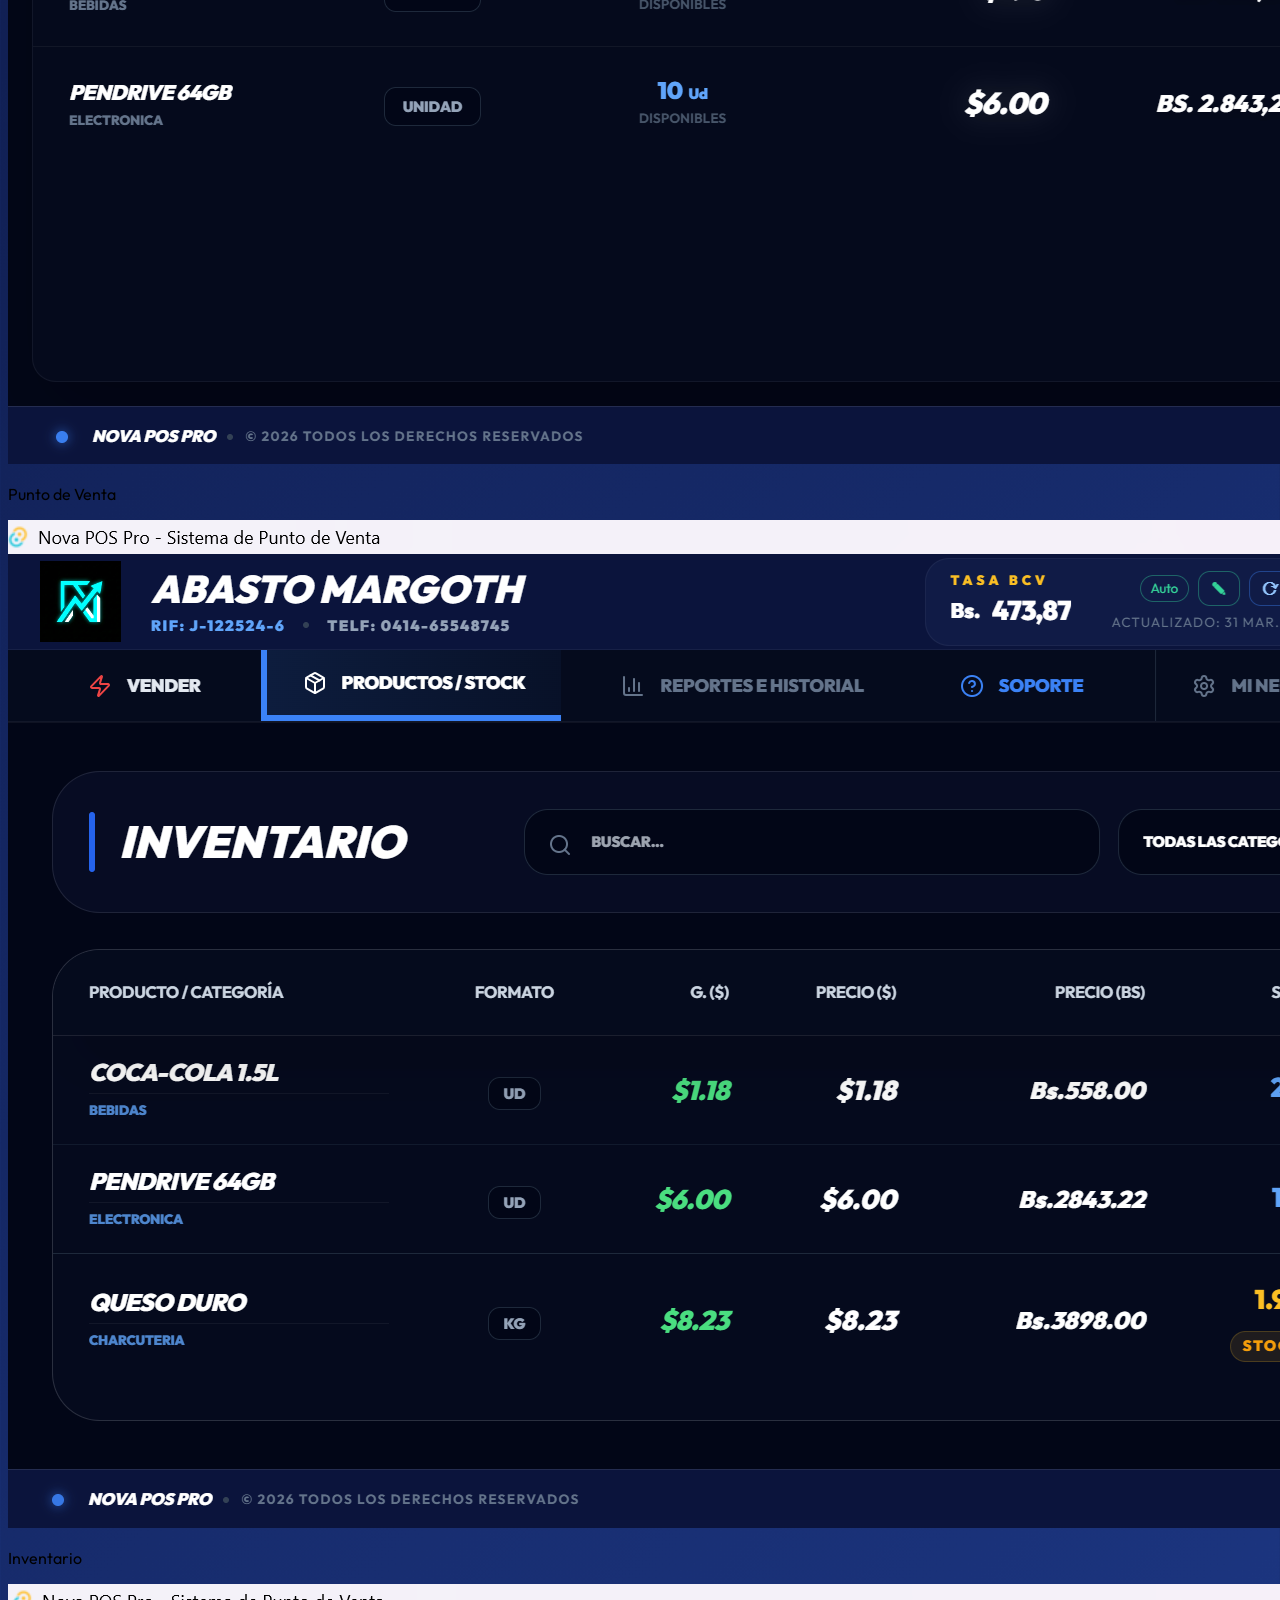
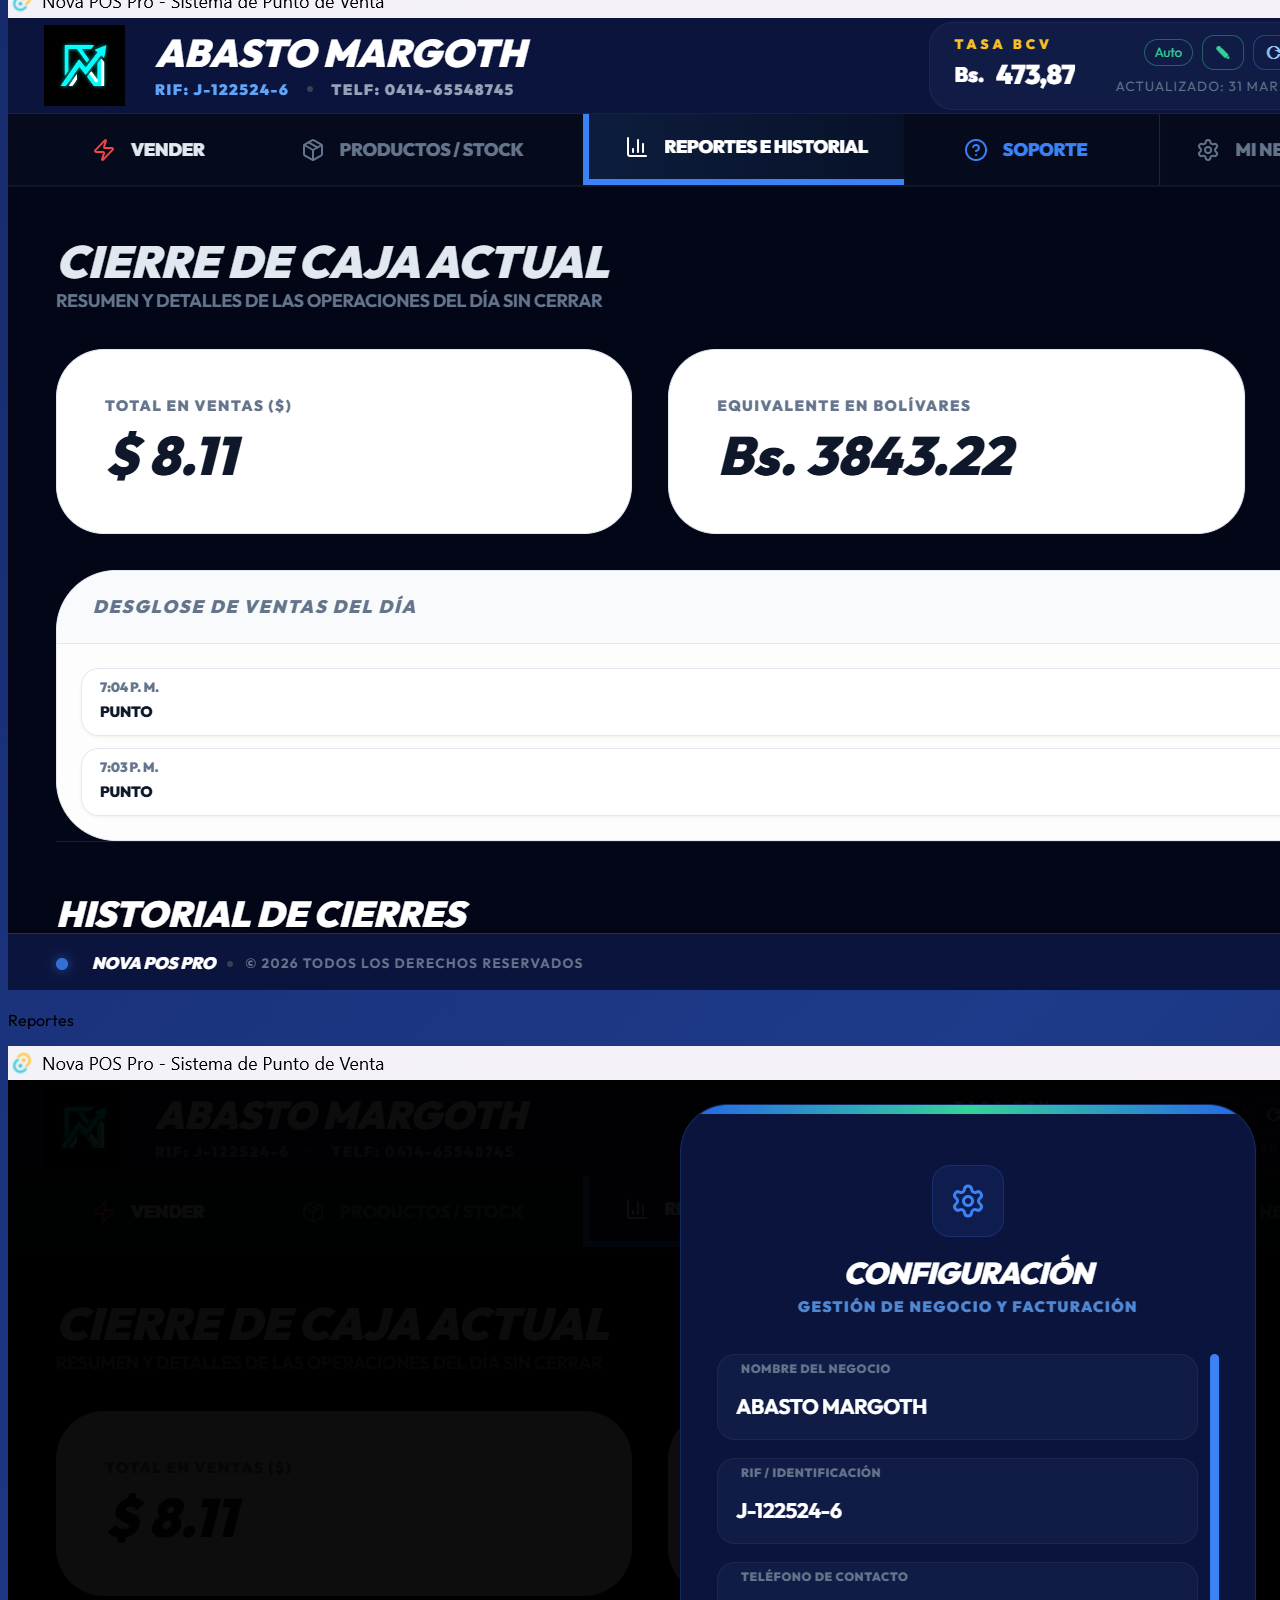
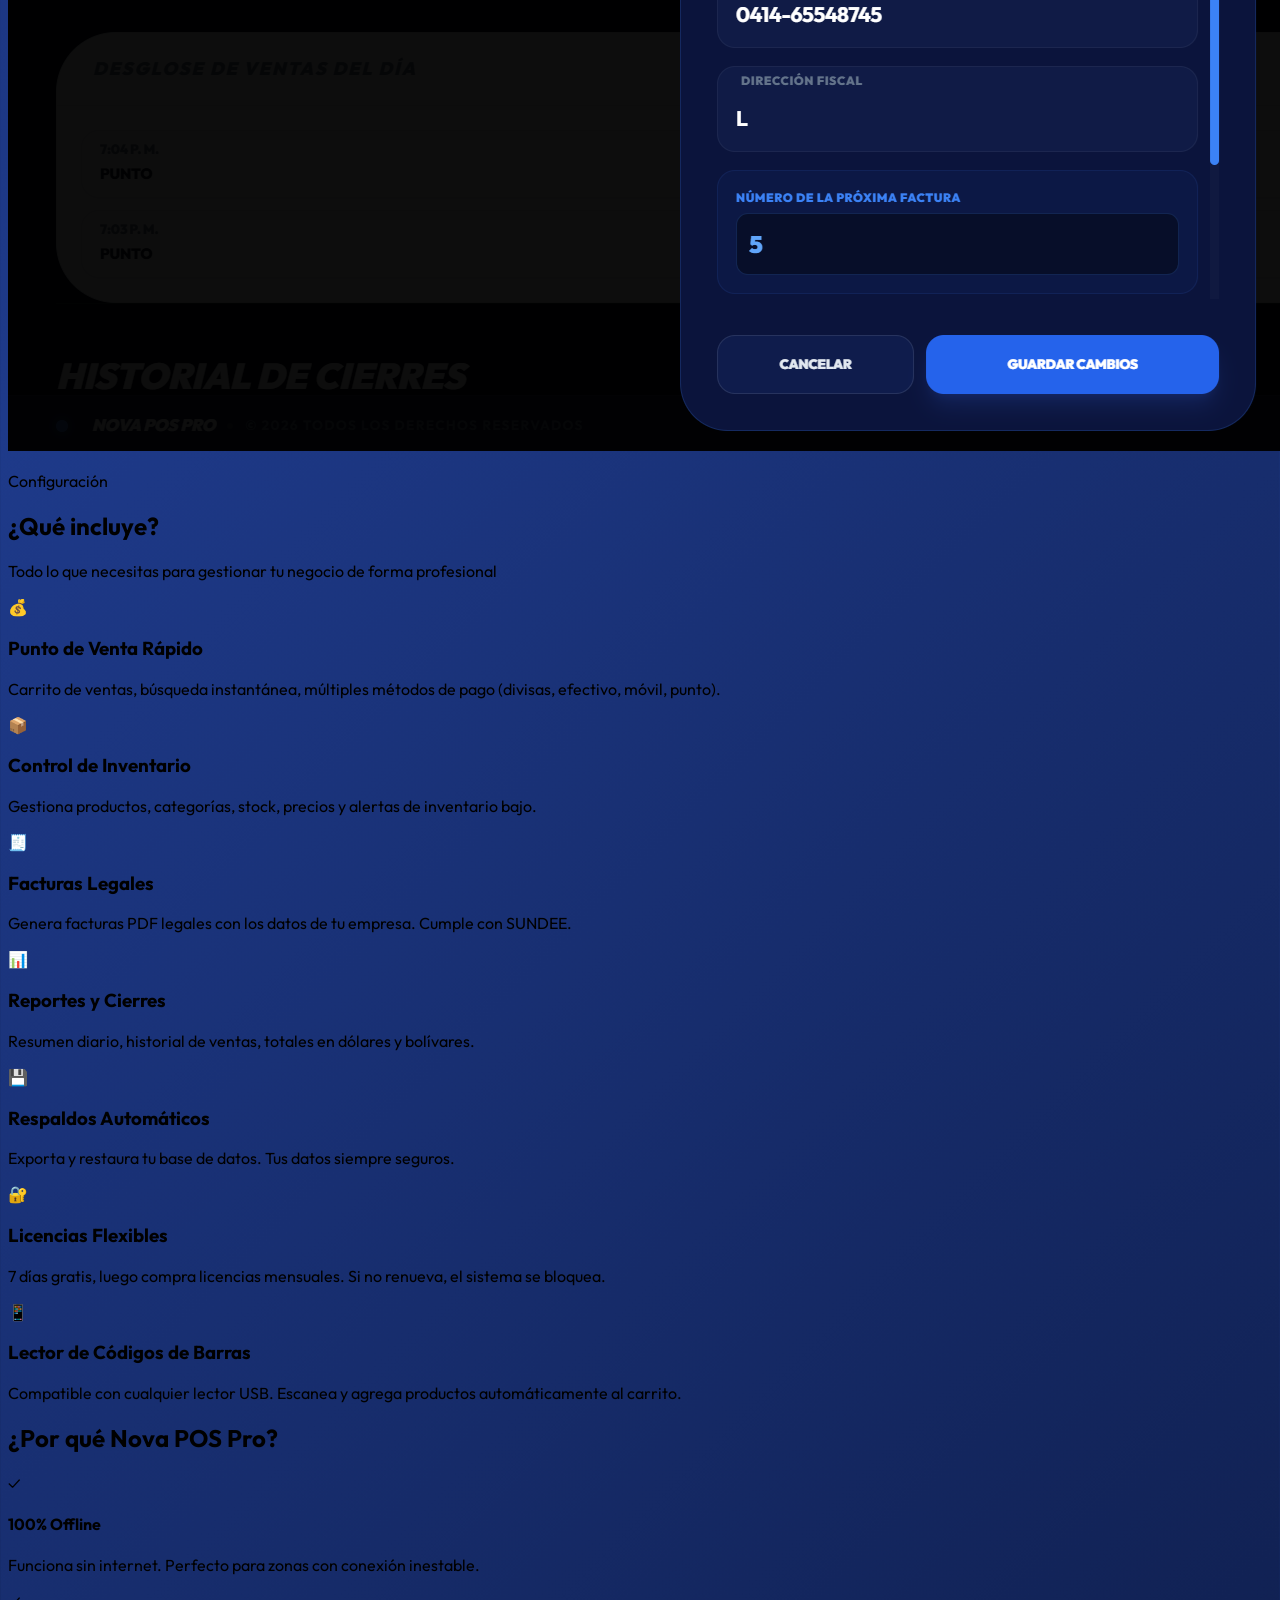
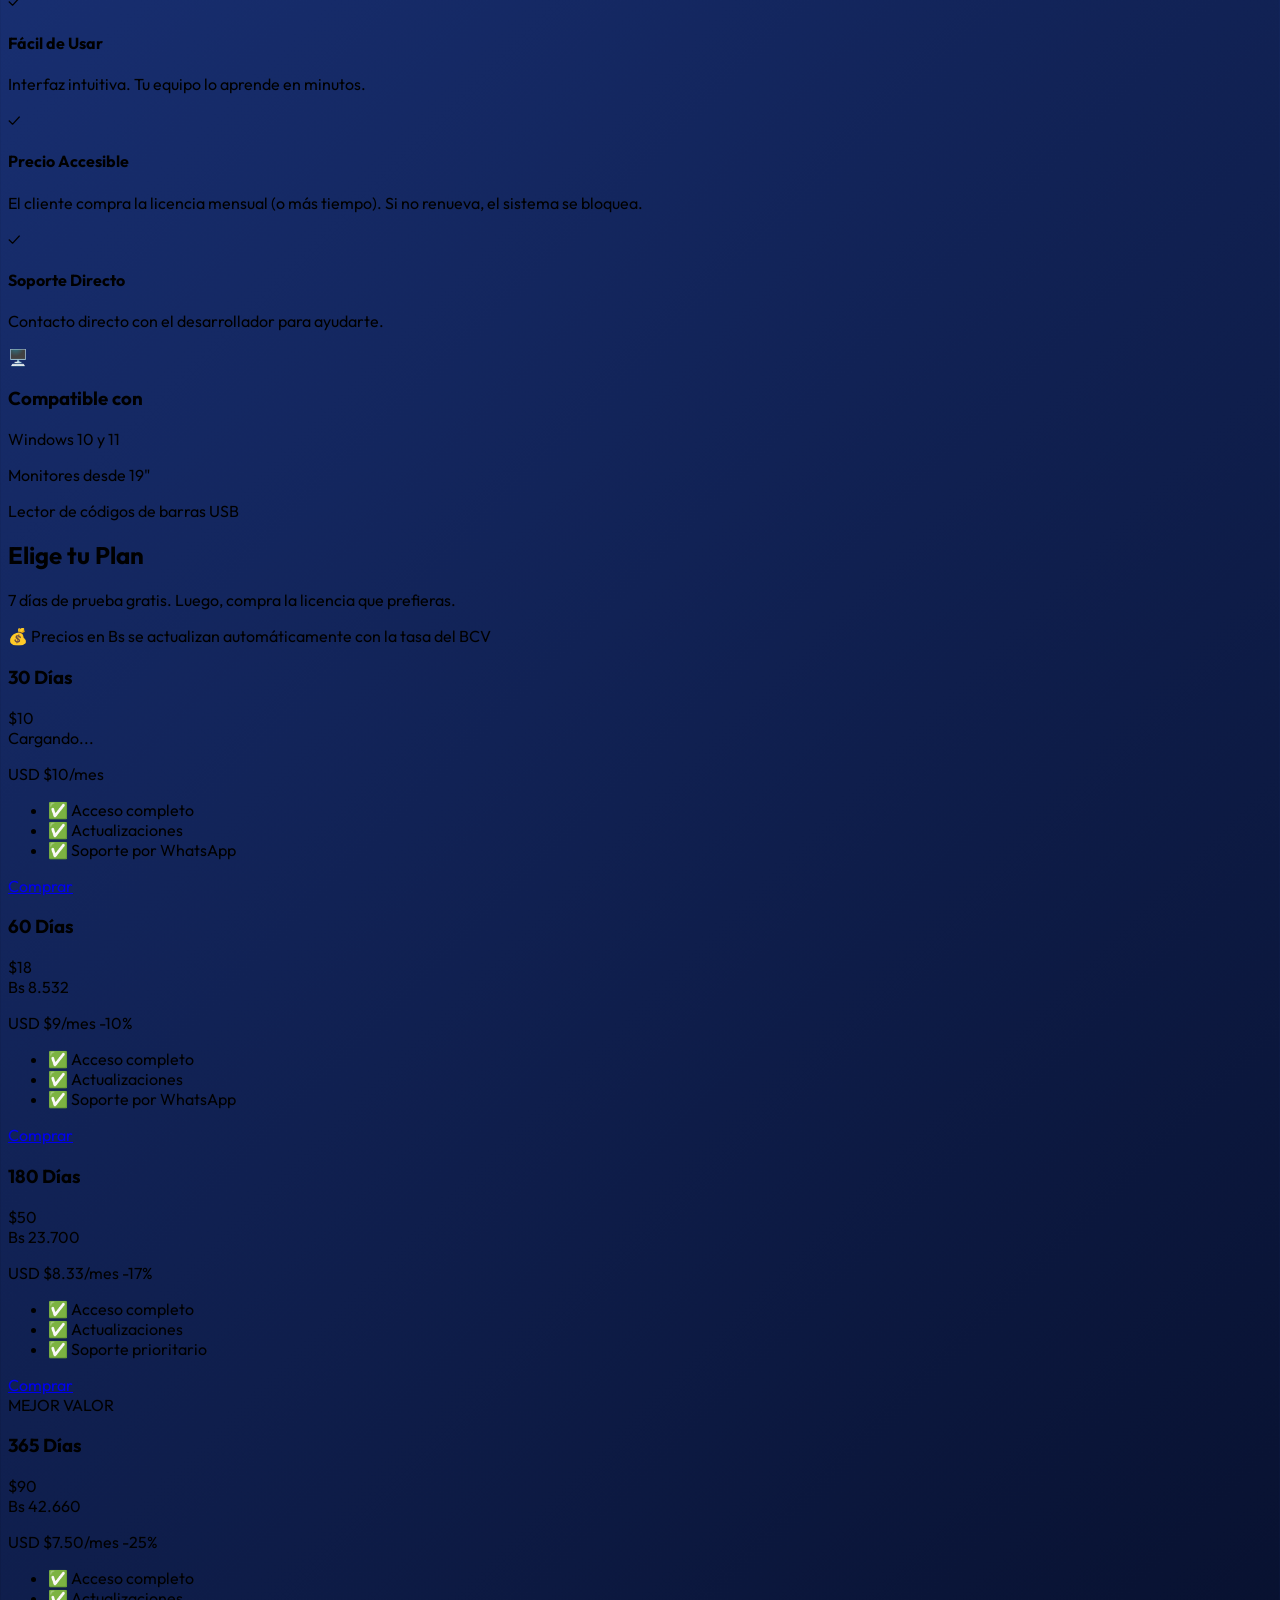
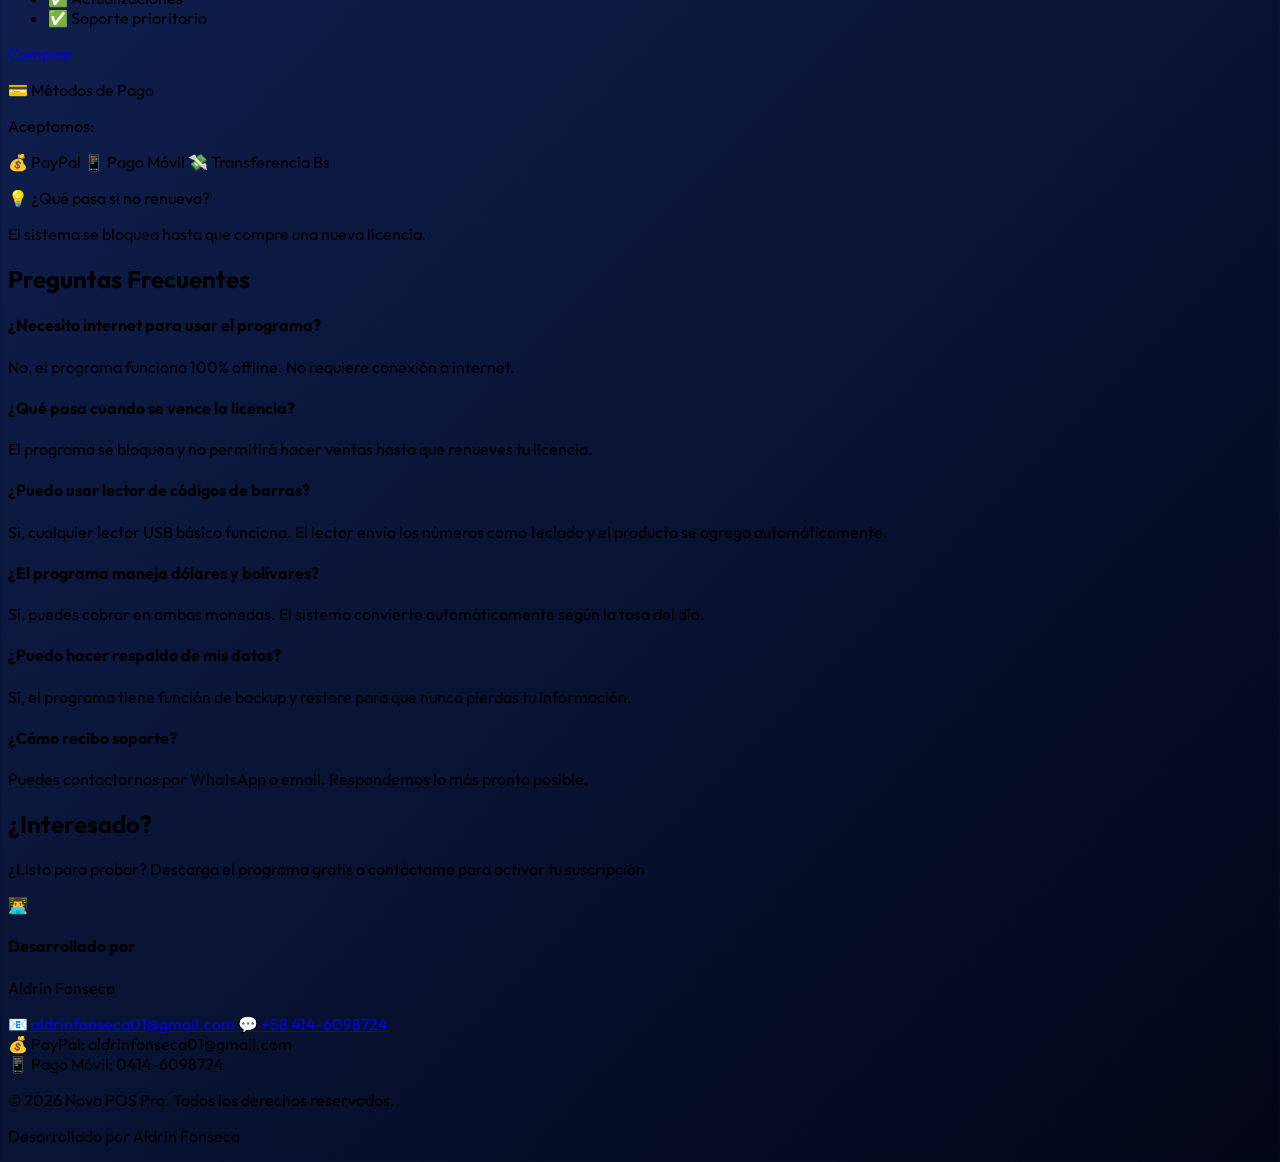
==== commit b541cced: "Add files via upload" ====
--- a/index.html
+++ b/index.html
@@ -3,7 +3,7 @@
 <head>
     <meta charset="UTF-8">
     <meta name="viewport" content="width=device-width, initial-scale=1.0">
-    <title>Nova POS Pro - Sistema de Punto de Venta</title>
+    <title>Nova POS Pro - Gestión y Control de Negocios</title>
     <link rel="icon" type="image/png" href="logo_pro.png">
     <script src="https://cdn.tailwindcss.com"></script>
     <link href="https://fonts.googleapis.com/css2?family=Outfit:wght@400;700;900&display=swap" rel="stylesheet">
@@ -71,11 +71,11 @@
                 🎁 7 DÍAS DE PRUEBA TOTALMENTE gratis
             </div>
             <h1 class="text-4xl md:text-6xl font-black mb-6 leading-tight">
-                Sistema de Punto de Venta<br>
-                <span class="text-blue-400">para Tu Negocio</span>
+                Gestión y Control<br>
+                <span class="text-blue-400">de Negocios</span>
             </h1>
             <p class="text-slate-300 text-lg md:text-xl max-w-2xl mx-auto mb-6">
-                Controla tu inventario, vende más fácil y genera facturas legales. 
+                Controla tu inventario, ventas, genera facturas legales y reportes. 
                 Todo funcionando <strong>sin internet</strong>. Ideal para almacenes, supermercados, farmacias y más.
             </p>
             <p class="text-blue-400 font-bold text-lg mb-6">
